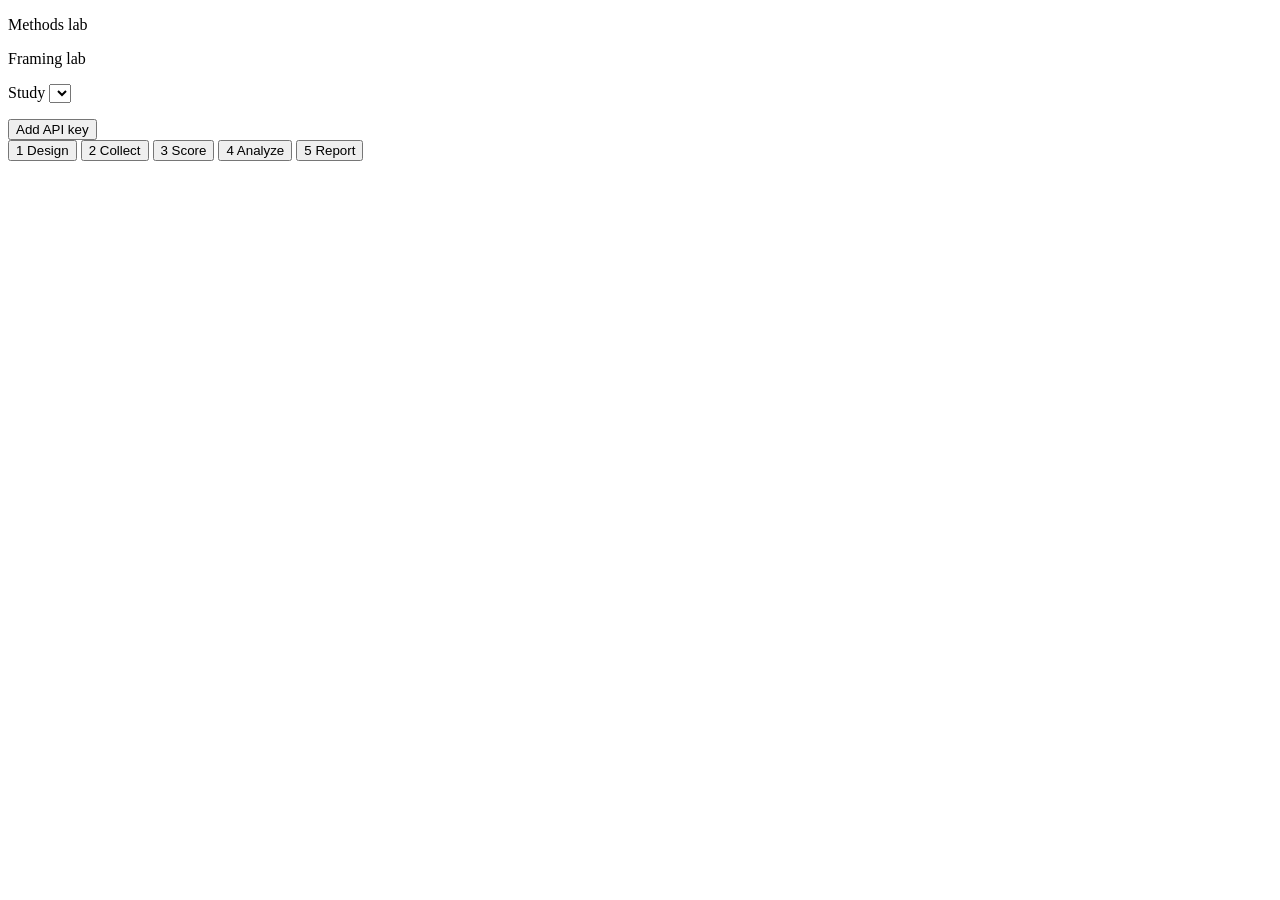
==== app/static/index.html @ cca0b631 "Add a local lab for testing whether question framing pulls model answers. Students can edit the 15-t" ====
<!DOCTYPE html>
<html lang="en">
<head>
  <meta charset="utf-8" />
  <meta name="viewport" content="width=device-width, initial-scale=1" />
  <title>Framing lab</title>
  <link rel="stylesheet" href="/static/styles.css" />
</head>
<body>
  <header class="top">
    <div class="brand">
      <p class="kicker">Methods lab</p>
      <p class="title">Framing lab</p>
    </div>
    <label class="study-switch">
      <span>Study</span>
      <select id="study-select"></select>
    </label>
    <p id="question" class="question"></p>
    <button id="key-pill" class="pill" type="button">Add API key</button>
  </header>
  <div class="layout">
    <nav class="steps" aria-label="Experiment steps">
      <button type="button" data-view="design"><span>1</span> Design</button>
      <button type="button" data-view="collect"><span>2</span> Collect</button>
      <button type="button" data-view="score"><span>3</span> Score</button>
      <button type="button" data-view="analyze"><span>4</span> Analyze</button>
      <button type="button" data-view="report"><span>5</span> Report</button>
    </nav>
    <main id="view"></main>
  </div>
  <p id="toast" class="toast" hidden></p>
  <dialog id="key-dialog">
    <form id="key-form">
      <p class="kicker">Instructor key</p>
      <h2>API key</h2>
      <p>Paste the key your instructor gave you. It is saved in a local file on this computer and is never written into a study, a run, or a report.</p>
      <input id="key-input" type="password" autocomplete="off" placeholder="sk-…" />
      <div class="row">
        <button type="submit" value="save">Save key</button>
        <button type="button" id="key-test">Test key</button>
        <button type="button" id="key-clear">Remove saved key</button>
        <button type="button" id="key-close">Close</button>
      </div>
      <p id="key-msg" class="hint"></p>
    </form>
  </dialog>
  <script src="/static/app.js"></script>
</body>
</html>
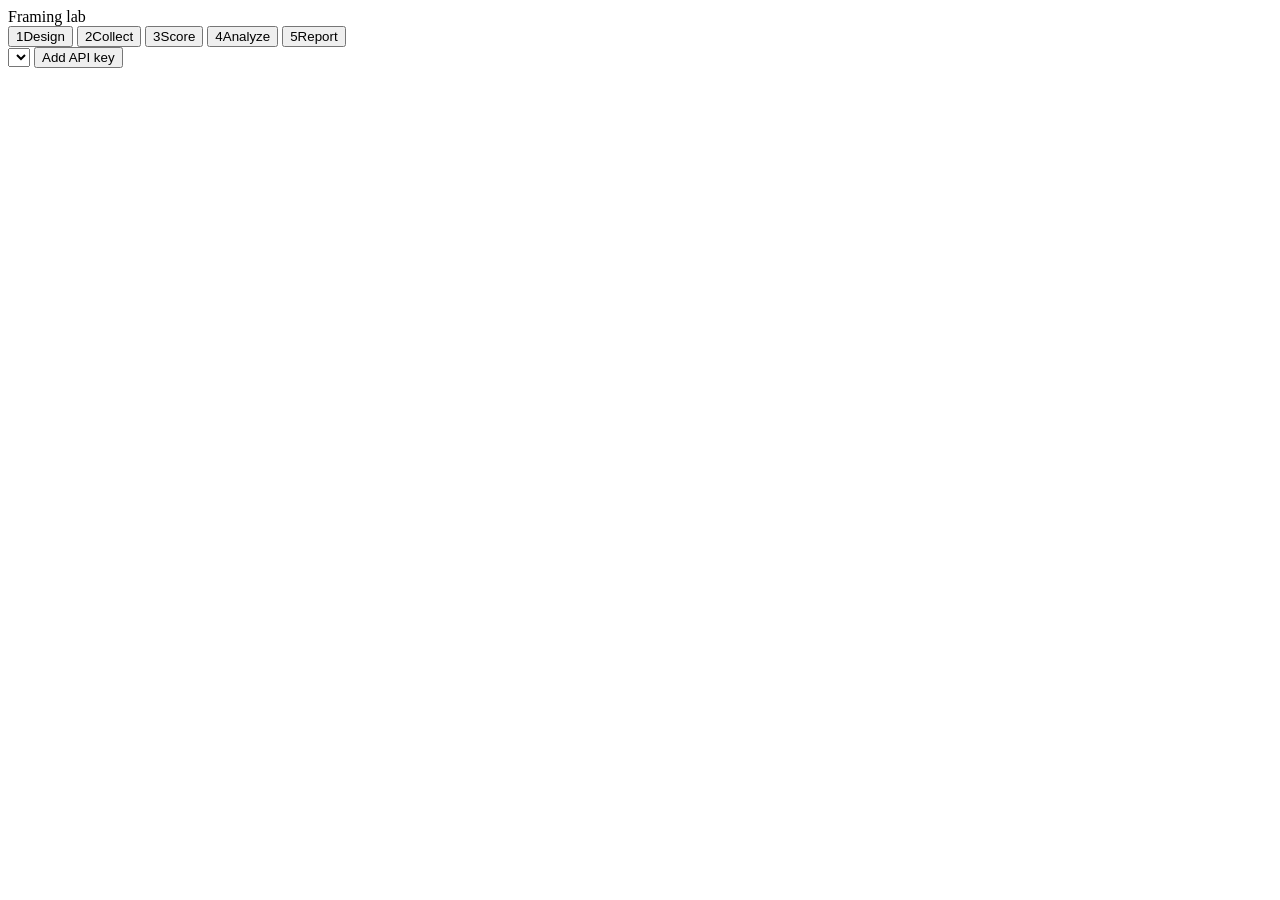
==== commit 94297904: "Add multi-provider support, docs, student proposal, and GitHub Pages landing page" ====
--- a/app/static/index.html
+++ b/app/static/index.html
@@ -8,39 +8,45 @@
 </head>
 <body>
   <header class="top">
-    <div class="brand">
-      <p class="kicker">Methods lab</p>
-      <p class="title">Framing lab</p>
+    <div class="top-inner">
+      <div class="brand">
+        <span class="logo" aria-hidden="true"></span>
+        <span class="title">Framing lab</span>
+      </div>
+      <nav class="steps" aria-label="Experiment steps">
+        <button type="button" data-view="design"><span>1</span>Design</button>
+        <button type="button" data-view="collect"><span>2</span>Collect</button>
+        <button type="button" data-view="score"><span>3</span>Score</button>
+        <button type="button" data-view="analyze"><span>4</span>Analyze</button>
+        <button type="button" data-view="report"><span>5</span>Report</button>
+      </nav>
+      <div class="top-right">
+        <select id="study-select" aria-label="Study"></select>
+        <button id="key-pill" class="pill" type="button">Add API key</button>
+      </div>
     </div>
-    <label class="study-switch">
-      <span>Study</span>
-      <select id="study-select"></select>
-    </label>
     <p id="question" class="question"></p>
-    <button id="key-pill" class="pill" type="button">Add API key</button>
   </header>
-  <div class="layout">
-    <nav class="steps" aria-label="Experiment steps">
-      <button type="button" data-view="design"><span>1</span> Design</button>
-      <button type="button" data-view="collect"><span>2</span> Collect</button>
-      <button type="button" data-view="score"><span>3</span> Score</button>
-      <button type="button" data-view="analyze"><span>4</span> Analyze</button>
-      <button type="button" data-view="report"><span>5</span> Report</button>
-    </nav>
-    <main id="view"></main>
-  </div>
+  <main id="view"></main>
   <p id="toast" class="toast" hidden></p>
   <dialog id="key-dialog">
     <form id="key-form">
-      <p class="kicker">Instructor key</p>
-      <h2>API key</h2>
-      <p>Paste the key your instructor gave you. It is saved in a local file on this computer and is never written into a study, a run, or a report.</p>
-      <input id="key-input" type="password" autocomplete="off" placeholder="sk-…" />
+      <p class="kicker">API key</p>
+      <h2>OpenAI or Grok</h2>
+      <p>The key stays in a local file on this computer. It is never written into a study, a run, or a report. A model name that starts with <code>grok</code> uses the xAI key. Any other name uses the OpenAI key.</p>
+      <label class="field">Provider
+        <select id="key-provider">
+          <option value="xai">Grok (xAI)</option>
+          <option value="openai">OpenAI (ChatGPT)</option>
+        </select>
+      </label>
+      <input id="key-input" type="password" autocomplete="off" placeholder="Paste the key" />
+      <p id="key-help" class="hint">Create a key at console.x.ai. The Grok chat inside Cursor cannot be called from this lab.</p>
       <div class="row">
-        <button type="submit" value="save">Save key</button>
-        <button type="button" id="key-test">Test key</button>
-        <button type="button" id="key-clear">Remove saved key</button>
-        <button type="button" id="key-close">Close</button>
+        <button type="submit" value="save" class="primary">Save key</button>
+        <button type="button" id="key-test" class="ghost">Test key</button>
+        <button type="button" id="key-clear" class="ghost">Remove saved key</button>
+        <button type="button" id="key-close" class="ghost">Close</button>
       </div>
       <p id="key-msg" class="hint"></p>
     </form>
